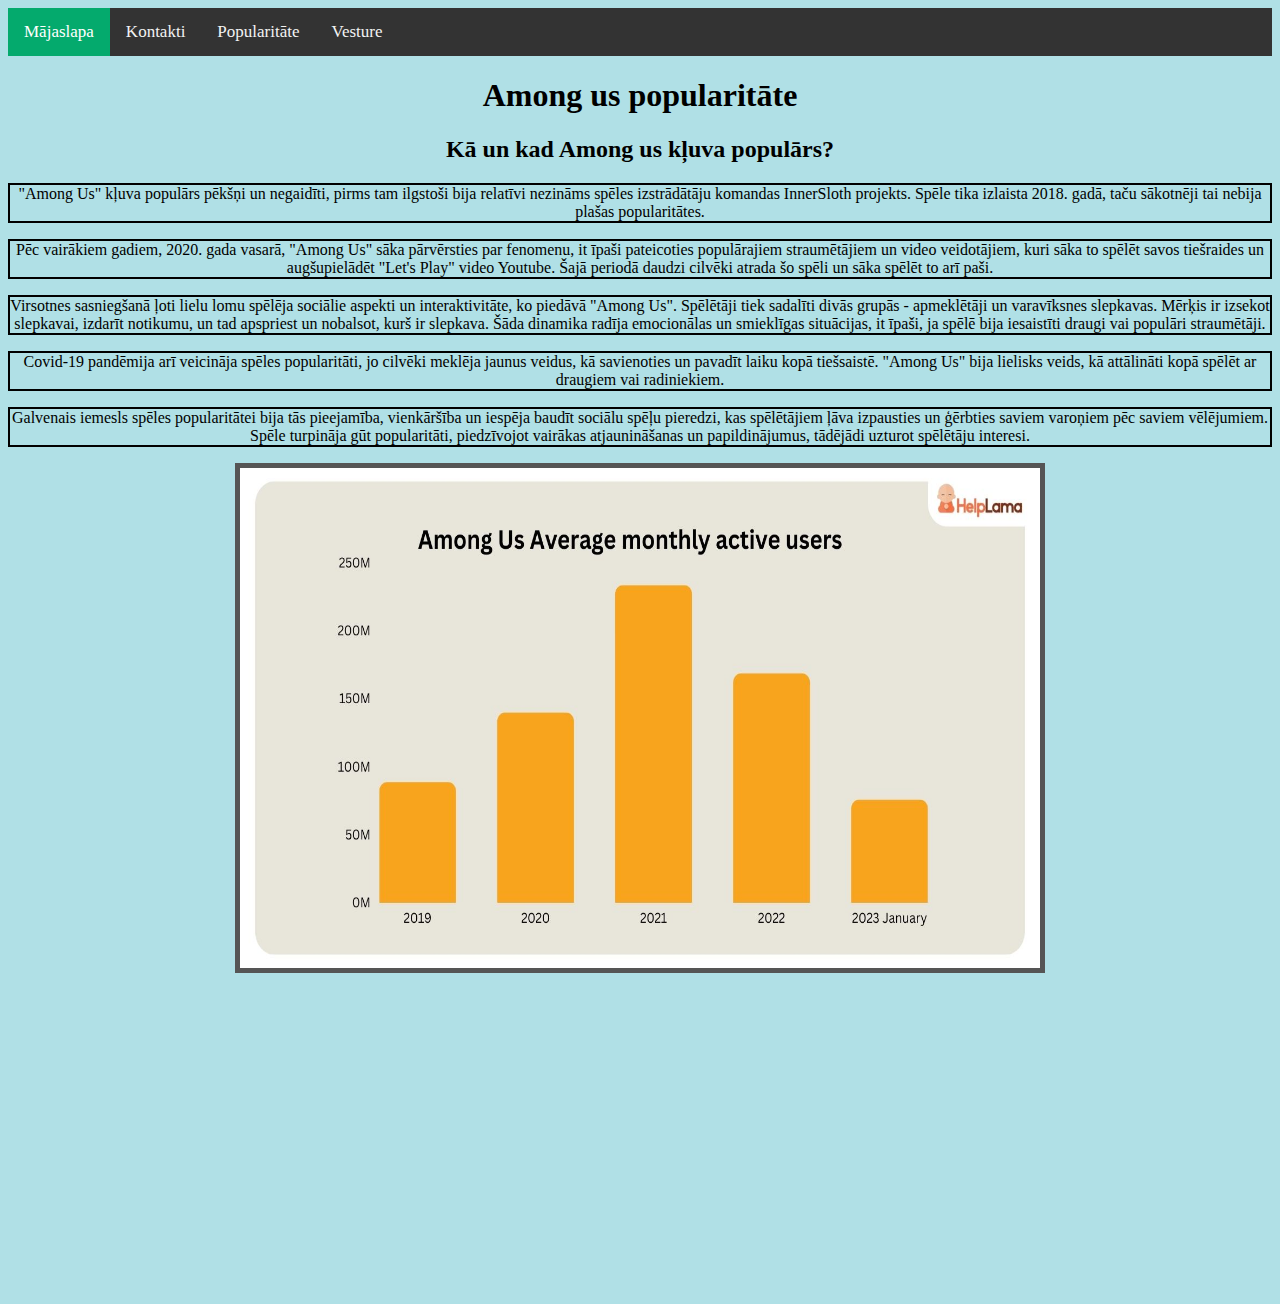
==== ManaLapa/popularitate.html @ 912ac874 "Add files via upload" ====
<!DOCTYPE html>
<html>

<head>
    <style>
        img {
  border: 5px solid #555;
}
       p.solid {border-style: solid;}
       h1 {text-align: center;}
 h2 {text-align: center;}
 p {text-align: center;}
 iframe {text-align: center;}
 img {text-align: center;}
    </style>
    <link href="style.css" rel="stylesheet" type="text/css" />
<title>between us</title>
</head>
<body>
    <div class="topnav">
        <a class="active" href="index.html">Mājaslapa</a>
        <a href="kontakti.html">Kontakti</a>
        <a href="popularitate.html">Popularitāte</a>
        <a href="Vesture.html">Vesture</a>
      </div>
    
<h1 class="solid">Among us popularitāte</h1>
<h2 class="solid">Kā un kad Among us kļuva populārs?</h2>

<p class="solid">
    "Among Us" kļuva populārs pēkšņi un negaidīti, pirms tam ilgstoši bija relatīvi nezināms spēles izstrādātāju
     komandas InnerSloth projekts. Spēle tika izlaista 2018. gadā, taču sākotnēji tai nebija plašas popularitātes.
</p>
<p class="solid">
    Pēc vairākiem gadiem, 2020. gada vasarā, "Among Us" sāka pārvērsties par fenomenu, it īpaši pateicoties
     populārajiem straumētājiem un video veidotājiem, kuri sāka to spēlēt savos tiešraides
     un augšupielādēt "Let's Play" video Youtube. Šajā periodā daudzi cilvēki atrada šo
      spēli un sāka spēlēt to arī paši.
    </p>
    <p class="solid">
        Virsotnes sasniegšanā ļoti lielu lomu spēlēja sociālie aspekti un interaktivitāte, ko piedāvā "Among Us".
         Spēlētāji tiek sadalīti divās grupās - apmeklētāji un varavīksnes slepkavas. Mērķis ir izsekot slepkavai,
          izdarīt notikumu, un tad apspriest un nobalsot, kurš ir slepkava.
         Šāda dinamika radīja emocionālas un smieklīgas situācijas, it īpaši,
          ja spēlē bija iesaistīti draugi vai populāri straumētāji.
</p>
<p class="solid">
    Covid-19 pandēmija arī veicināja spēles popularitāti, jo cilvēki meklēja jaunus veidus, kā savienoties
     un pavadīt laiku kopā tiešsaistē. "Among Us" bija lielisks veids,
      kā attālināti kopā spēlēt ar draugiem vai radiniekiem.
</p>
<p class="solid">
    Galvenais iemesls spēles popularitātei bija tās pieejamība, vienkāršība un iespēja baudīt sociālu spēļu pieredzi,
     kas spēlētājiem ļāva izpausties un ģērbties saviem varoņiem pēc saviem vēlējumiem.
     Spēle turpināja gūt popularitāti, piedzīvojot vairākas atjaunināšanas un papildinājumus,
      tādējādi uzturot spēlētāju interesi.
</p>
<center>
<img src="aktivie_speletaji.jpg" alt="statika" style="width:800px;height:500px;">
<br>
<iframe width="560" height="315" src="https://www.youtube.com/embed/Dj19fgvwS1Q?si=869w2YMzQD2nkpM_" title="YouTube video player" frameborder="0" allow="accelerometer; autoplay; clipboard-write; encrypted-media; gyroscope; picture-in-picture; web-share" allowfullscreen></iframe>
</center>
</body>
</html>
---- ManaLapa/style.css ----
body{
    background-color:powderblue
  
}
.topnav {
    background-color: #333;
    overflow: hidden;
  }
  
  /* Style the links inside the navigation bar */
  .topnav a {
    float: left;
    color: #f2f2f2;
    text-align: center;
    padding: 14px 16px;
    text-decoration: none;
    font-size: 17px;
  }
  
  /* Change the color of links on hover */
  .topnav a:hover {
    background-color: #ddd;
    color: black;
  }
  
  /* Add a color to the active/current link */
  .topnav a.active {
    background-color: #04AA6D;
    color: white;
  }
.solid{
  border:2px black;
}
.container {
  display: grid;
  align-items: center; 
  grid-template-columns: 1fr 1fr 1fr;
  column-gap: 5px;
 }
 
 img {
   max-width: 100%;
   max-height:100%;
 }
 
 .text {
   font-size: 19px;
 }
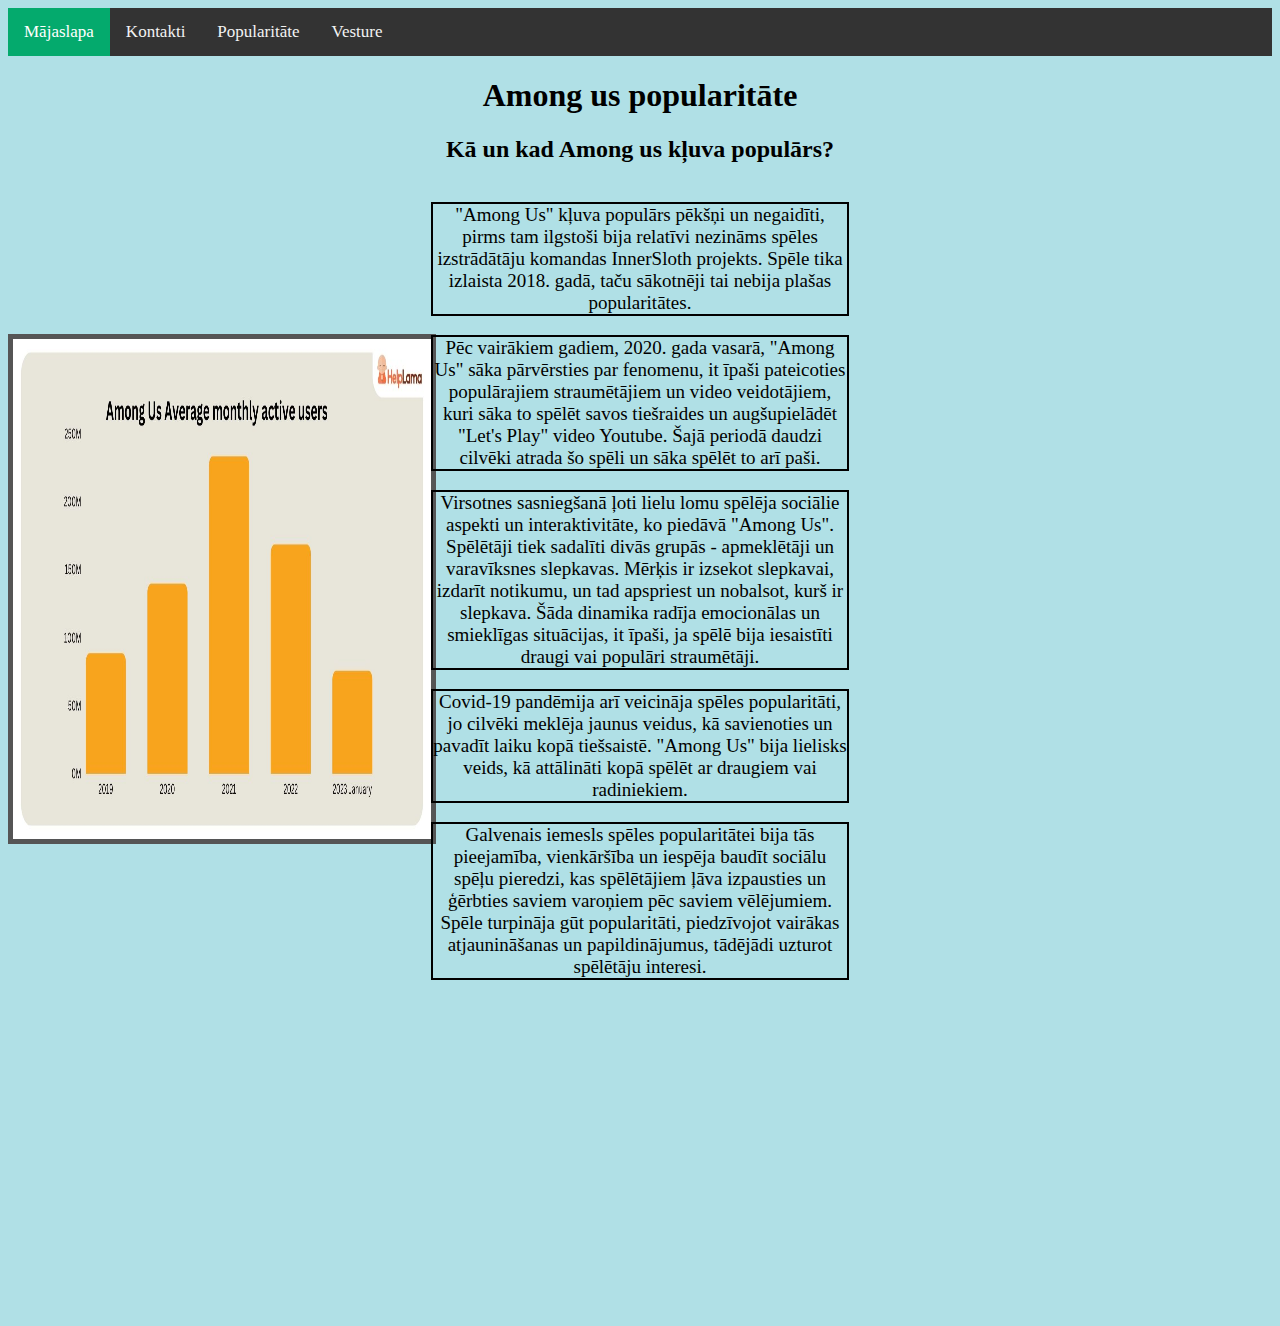
==== commit f4defaae: "Among_us" ====
--- a/ManaLapa/popularitate.html
+++ b/ManaLapa/popularitate.html
@@ -27,37 +27,50 @@
 <h1 class="solid">Among us popularitāte</h1>
 <h2 class="solid">Kā un kad Among us kļuva populārs?</h2>
 
-<p class="solid">
-    "Among Us" kļuva populārs pēkšņi un negaidīti, pirms tam ilgstoši bija relatīvi nezināms spēles izstrādātāju
-     komandas InnerSloth projekts. Spēle tika izlaista 2018. gadā, taču sākotnēji tai nebija plašas popularitātes.
-</p>
-<p class="solid">
-    Pēc vairākiem gadiem, 2020. gada vasarā, "Among Us" sāka pārvērsties par fenomenu, it īpaši pateicoties
+<div class="container">
+    <div class="image">
+       
+      <img src="aktivie_speletaji.jpg" alt="among us cilvecins" style="width:700px;height:500px;">
+    
+    </div>
+    <div class="text">
+        
+        <p class="solid">
+            "Among Us" kļuva populārs pēkšņi un negaidīti, pirms tam ilgstoši bija relatīvi nezināms spēles izstrādātāju
+            komandas InnerSloth projekts. Spēle tika izlaista 2018. gadā, taču sākotnēji tai nebija plašas popularitātes.
+        </p>
+    
+        <p class="solid">
+            Pēc vairākiem gadiem, 2020. gada vasarā, "Among Us" sāka pārvērsties par fenomenu, it īpaši pateicoties
      populārajiem straumētājiem un video veidotājiem, kuri sāka to spēlēt savos tiešraides
      un augšupielādēt "Let's Play" video Youtube. Šajā periodā daudzi cilvēki atrada šo
       spēli un sāka spēlēt to arī paši.
+            </p>
+            <p class="solid" >
+                Virsotnes sasniegšanā ļoti lielu lomu spēlēja sociālie aspekti un interaktivitāte, ko piedāvā "Among Us".
+                Spēlētāji tiek sadalīti divās grupās - apmeklētāji un varavīksnes slepkavas. Mērķis ir izsekot slepkavai,
+                 izdarīt notikumu, un tad apspriest un nobalsot, kurš ir slepkava.
+                Šāda dinamika radīja emocionālas un smieklīgas situācijas, it īpaši,
+                 ja spēlē bija iesaistīti draugi vai populāri straumētāji.
+        </p>
+        <p class="solid" >
+            Covid-19 pandēmija arī veicināja spēles popularitāti, jo cilvēki meklēja jaunus veidus, kā savienoties
+            un pavadīt laiku kopā tiešsaistē. "Among Us" bija lielisks veids,
+             kā attālināti kopā spēlēt ar draugiem vai radiniekiem.
     </p>
-    <p class="solid">
-        Virsotnes sasniegšanā ļoti lielu lomu spēlēja sociālie aspekti un interaktivitāte, ko piedāvā "Among Us".
-         Spēlētāji tiek sadalīti divās grupās - apmeklētāji un varavīksnes slepkavas. Mērķis ir izsekot slepkavai,
-          izdarīt notikumu, un tad apspriest un nobalsot, kurš ir slepkava.
-         Šāda dinamika radīja emocionālas un smieklīgas situācijas, it īpaši,
-          ja spēlē bija iesaistīti draugi vai populāri straumētāji.
 </p>
-<p class="solid">
-    Covid-19 pandēmija arī veicināja spēles popularitāti, jo cilvēki meklēja jaunus veidus, kā savienoties
-     un pavadīt laiku kopā tiešsaistē. "Among Us" bija lielisks veids,
-      kā attālināti kopā spēlēt ar draugiem vai radiniekiem.
+<p class="solid" >
+    Galvenais iemesls spēles popularitātei bija tās pieejamība, vienkāršība un iespēja baudīt sociālu spēļu pieredzi,
+    kas spēlētājiem ļāva izpausties un ģērbties saviem varoņiem pēc saviem vēlējumiem.
+    Spēle turpināja gūt popularitāti, piedzīvojot vairākas atjaunināšanas un papildinājumus,
+     tādējādi uzturot spēlētāju interesi.
 </p>
-<p class="solid">
-    Galvenais iemesls spēles popularitātei bija tās pieejamība, vienkāršība un iespēja baudīt sociālu spēļu pieredzi,
-     kas spēlētājiem ļāva izpausties un ģērbties saviem varoņiem pēc saviem vēlējumiem.
-     Spēle turpināja gūt popularitāti, piedzīvojot vairākas atjaunināšanas un papildinājumus,
-      tādējādi uzturot spēlētāju interesi.
-</p>
+    </div>
+  </div>
+
+
 <center>
-<img src="aktivie_speletaji.jpg" alt="statika" style="width:800px;height:500px;">
-<br>
+
 <iframe width="560" height="315" src="https://www.youtube.com/embed/Dj19fgvwS1Q?si=869w2YMzQD2nkpM_" title="YouTube video player" frameborder="0" allow="accelerometer; autoplay; clipboard-write; encrypted-media; gyroscope; picture-in-picture; web-share" allowfullscreen></iframe>
 </center>
 </body>
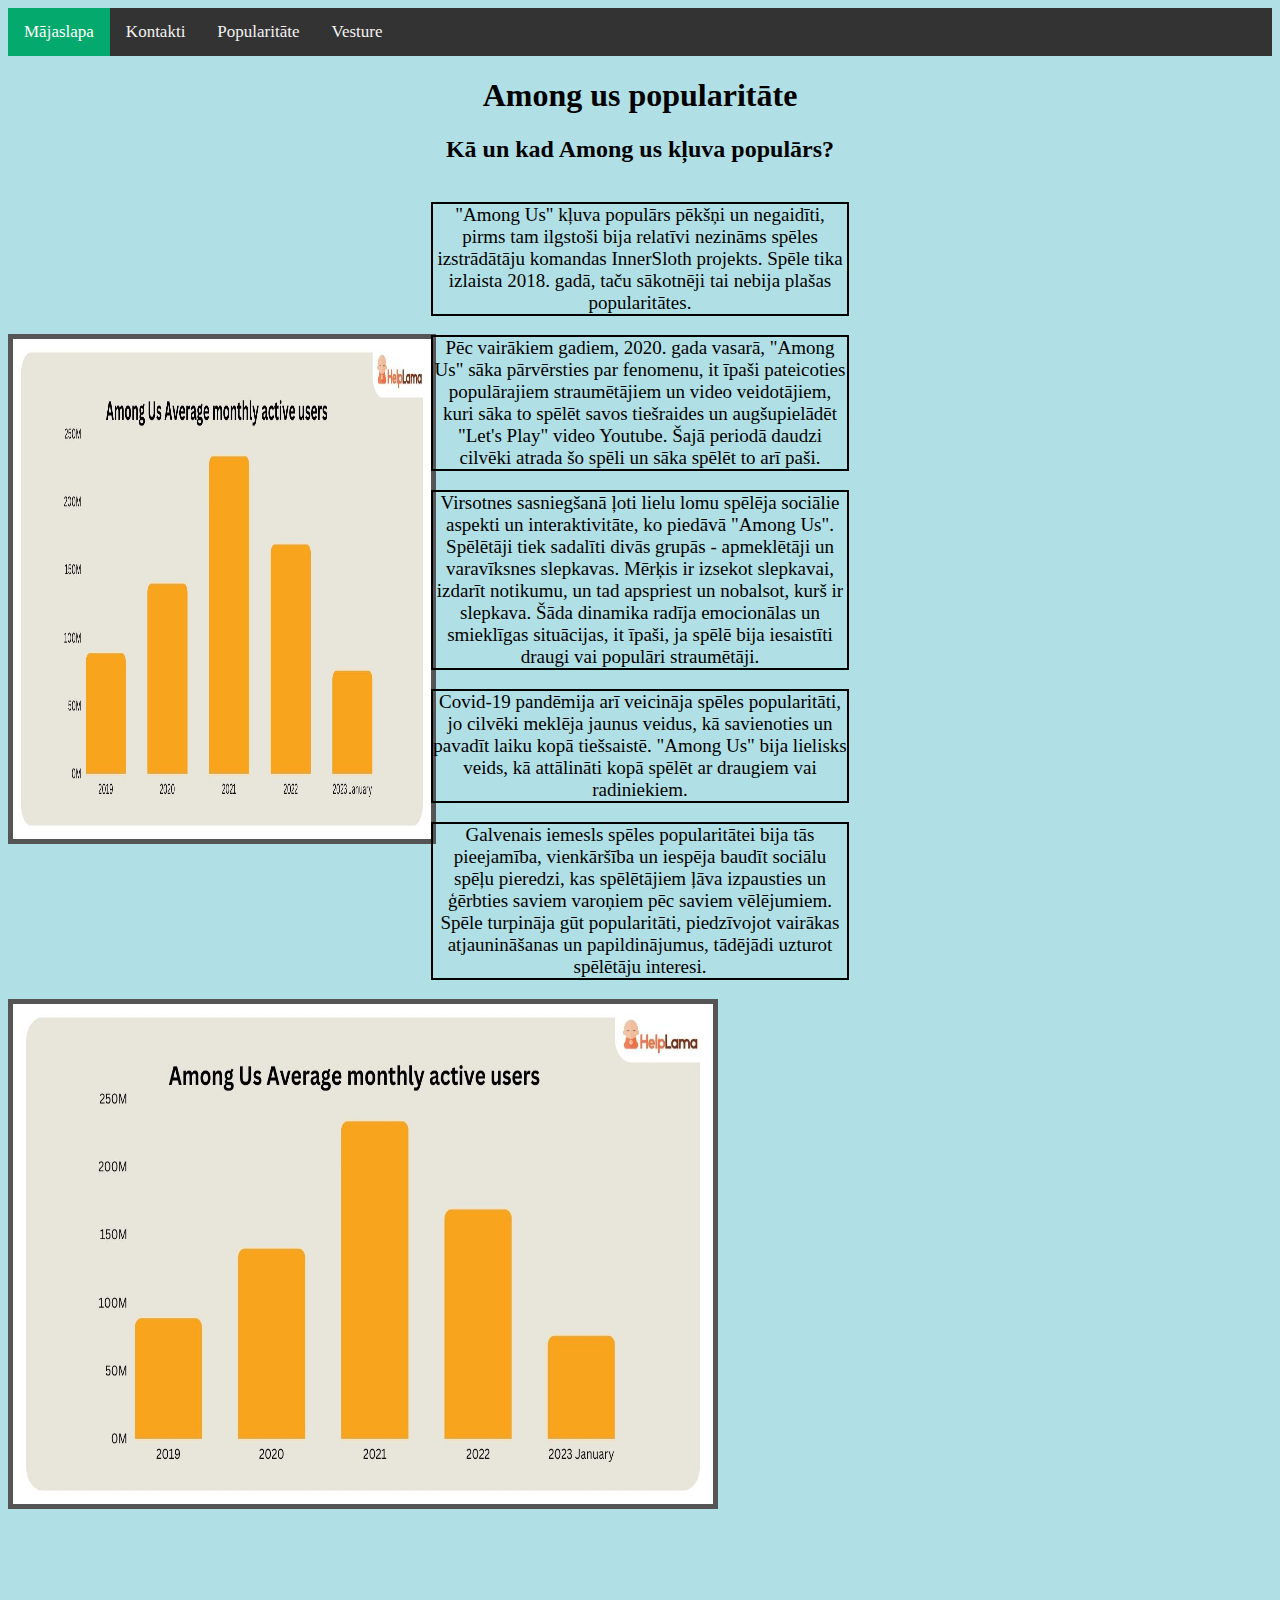
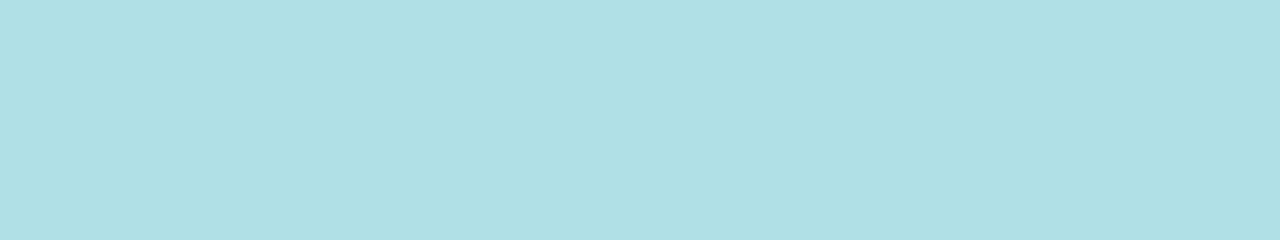
==== commit d3bb93a2: "2. updaic" ====
--- a/ManaLapa/popularitate.html
+++ b/ManaLapa/popularitate.html
@@ -69,9 +69,9 @@
   </div>
 
 
-<center>
 
+    <img src="aktivie_speletaji.jpg" alt="among us cilvecins" style="width:700px;height:500px;">
 <iframe width="560" height="315" src="https://www.youtube.com/embed/Dj19fgvwS1Q?si=869w2YMzQD2nkpM_" title="YouTube video player" frameborder="0" allow="accelerometer; autoplay; clipboard-write; encrypted-media; gyroscope; picture-in-picture; web-share" allowfullscreen></iframe>
-</center>
+
 </body>
 </html>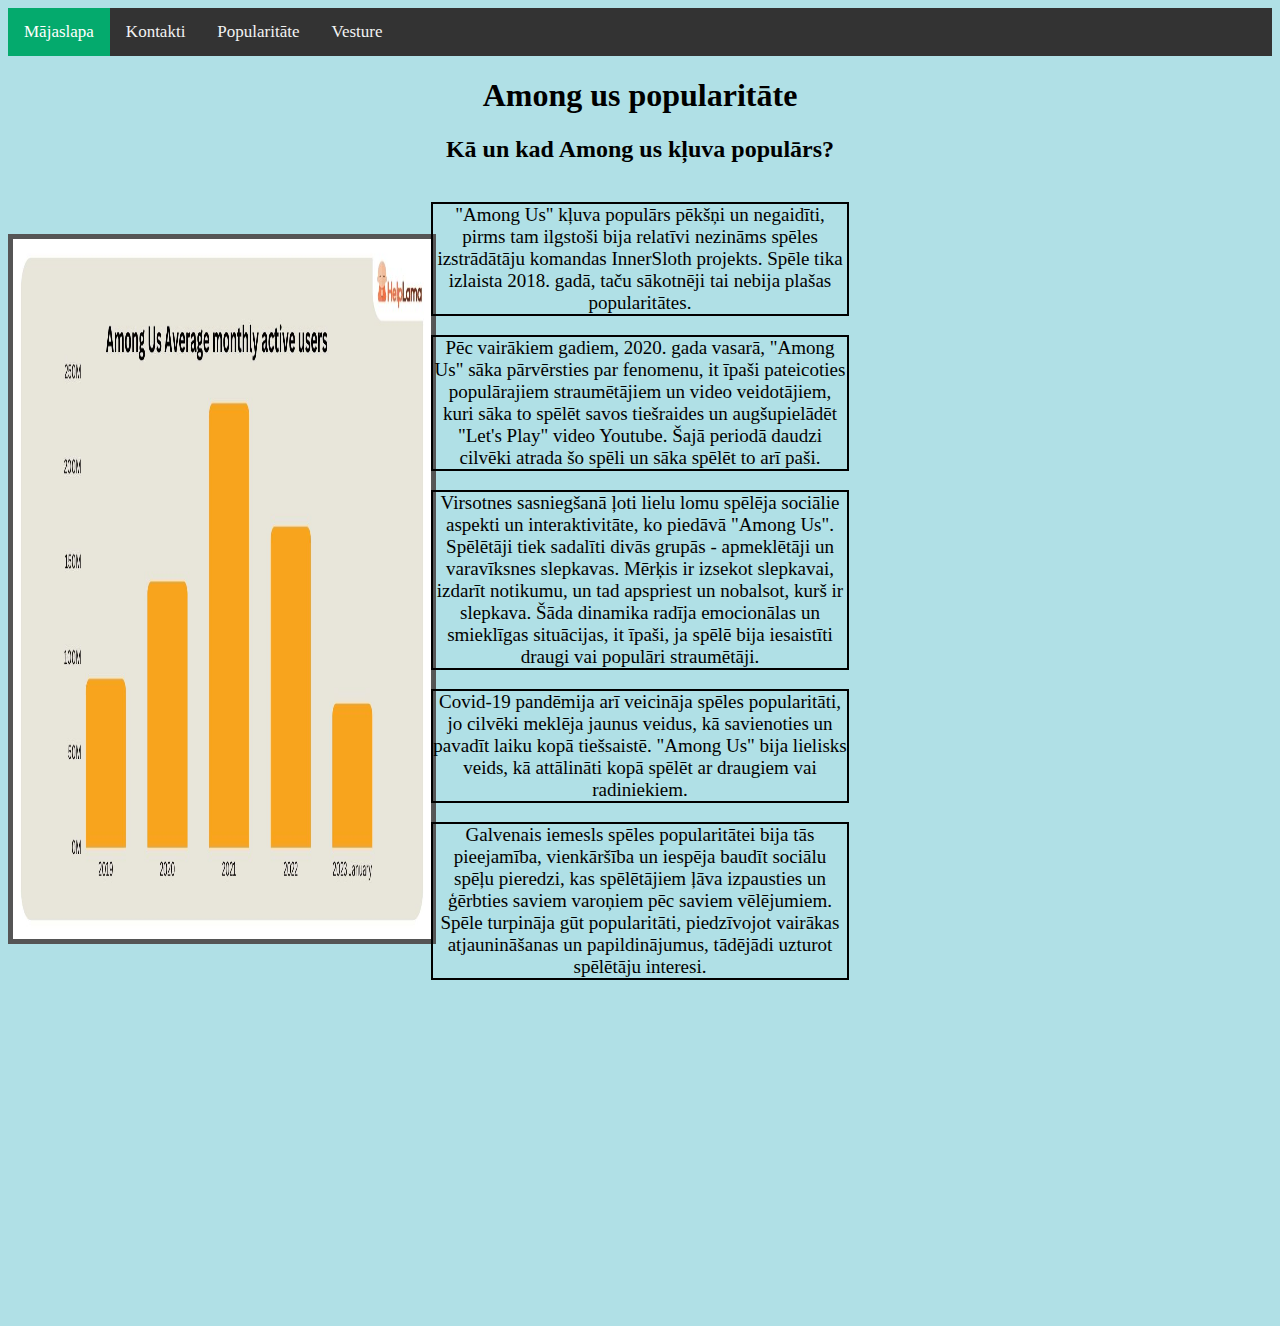
==== commit a569668d: "3." ====
--- a/ManaLapa/popularitate.html
+++ b/ManaLapa/popularitate.html
@@ -30,7 +30,7 @@
 <div class="container">
     <div class="image">
        
-      <img src="aktivie_speletaji.jpg" alt="among us cilvecins" style="width:700px;height:500px;">
+      <img src="aktivie_speletaji.jpg" alt="among us cilvecins" style="width:700px;height:700px;">
     
     </div>
     <div class="text">
@@ -70,8 +70,8 @@
 
 
 
-    <img src="aktivie_speletaji.jpg" alt="among us cilvecins" style="width:700px;height:500px;">
+   <center>
 <iframe width="560" height="315" src="https://www.youtube.com/embed/Dj19fgvwS1Q?si=869w2YMzQD2nkpM_" title="YouTube video player" frameborder="0" allow="accelerometer; autoplay; clipboard-write; encrypted-media; gyroscope; picture-in-picture; web-share" allowfullscreen></iframe>
-
+</center>
 </body>
 </html>